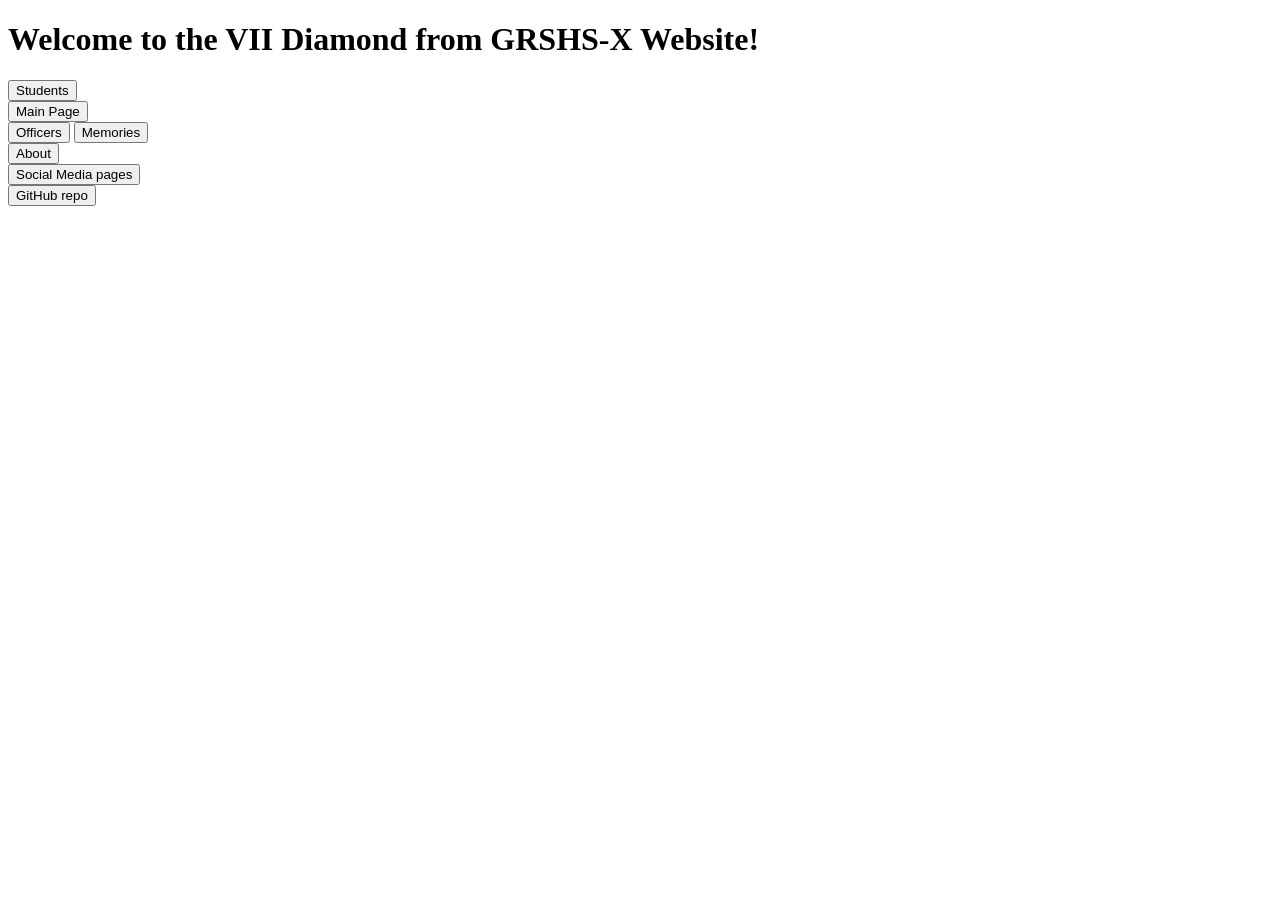
==== vii-diamond/about/index.html @ 1fa77963 "Create index.html" ====
<!DOCTYPE html>
<html lang="en">
<head>
  <meta charset="UTF-8">
  <meta name="viewport" content="width=device-width, initial-scale=1.0">
  <title>About - VII Diamond</title>
  <link rel="stylesheet" href="style.css">
</head>
<body>
<div class="mainelement">
  <h1 class="mainh1">Welcome to the VII Diamond from GRSHS-X Website!</h1>
  <form action="https://nathanielcharleswalag-sketch.github.io/vii-diamond/students/">
    <button id="students" class="topbutton">Students</button>
  </form>
  <form action="https://nathanielcharleswalag-sketch.github.io/vii-diamond/">
    <button id="mainpage" class="topbutton">Main Page</button>
  </form>
  <button id="officers" class="topbutton">Officers</button>
  <button id="memories" class="topbutton">Memories</button>
  <form action="https://nathanielcharleswalag-sketch.github.io/vii-diamond/about/">
    <button id="about" class="topbutton">About</button>
  </form>
  <button id="socials" class="topbutton">Social Media pages</button>
  <form action="https://github.com/nathanielcharleswalag-sketch/nathanielcharleswalag-sketch.github.io/">
    <button id="source" class="topbutton">GitHub repo</button>
  </form>
</div>
  <script src="script.js"></script>
</body>
</html>
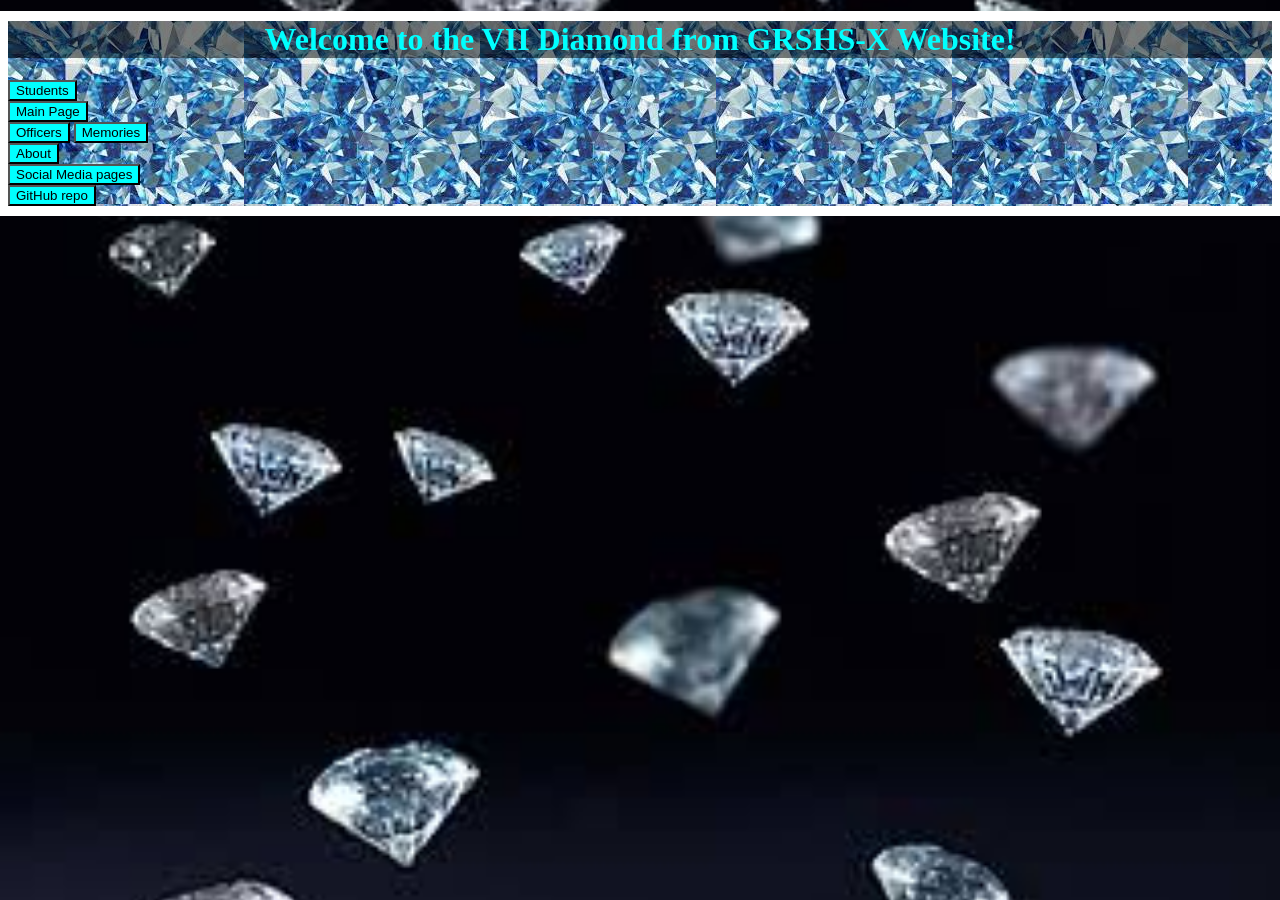
==== commit f66f5d87: "Update index.html" ====
--- a/vii-diamond/about/index.html
+++ b/vii-diamond/about/index.html
@@ -4,7 +4,7 @@
   <meta charset="UTF-8">
   <meta name="viewport" content="width=device-width, initial-scale=1.0">
   <title>About - VII Diamond</title>
-  <link rel="stylesheet" href="style.css">
+  <link rel="stylesheet" href="../style.css">
 </head>
 <body>
 <div class="mainelement">
--- a/vii-diamond/style.css
+++ b/vii-diamond/style.css
@@ -0,0 +1,30 @@
+body {
+            /* Path to your image file or an online URL */
+            background-image: url('assets/diamondbg2.jpeg'); 
+            
+            /* Prevents the image from repeating like a grid tile */
+            background-repeat: no-repeat; 
+            
+            /* Stretches the image to cover the full viewport */
+            background-size: cover; 
+            
+            /* Centers the image on the screen */
+            background-position: center; 
+            
+            /* Keeps the background fixed when scrolling */
+            background-attachment: fixed; 
+}
+.mainelement {
+            background-image: url('assets/diamondbg1.jpeg');
+            outline: 10px solid white;
+}
+.mainh1 {
+            text-align: center;
+            color: aqua;
+            /* Outline width and color */
+            font-weight: bold;
+            background-color: rgb(0,0,0,50%)
+}
+.topbutton {
+            background-color: aqua
+}
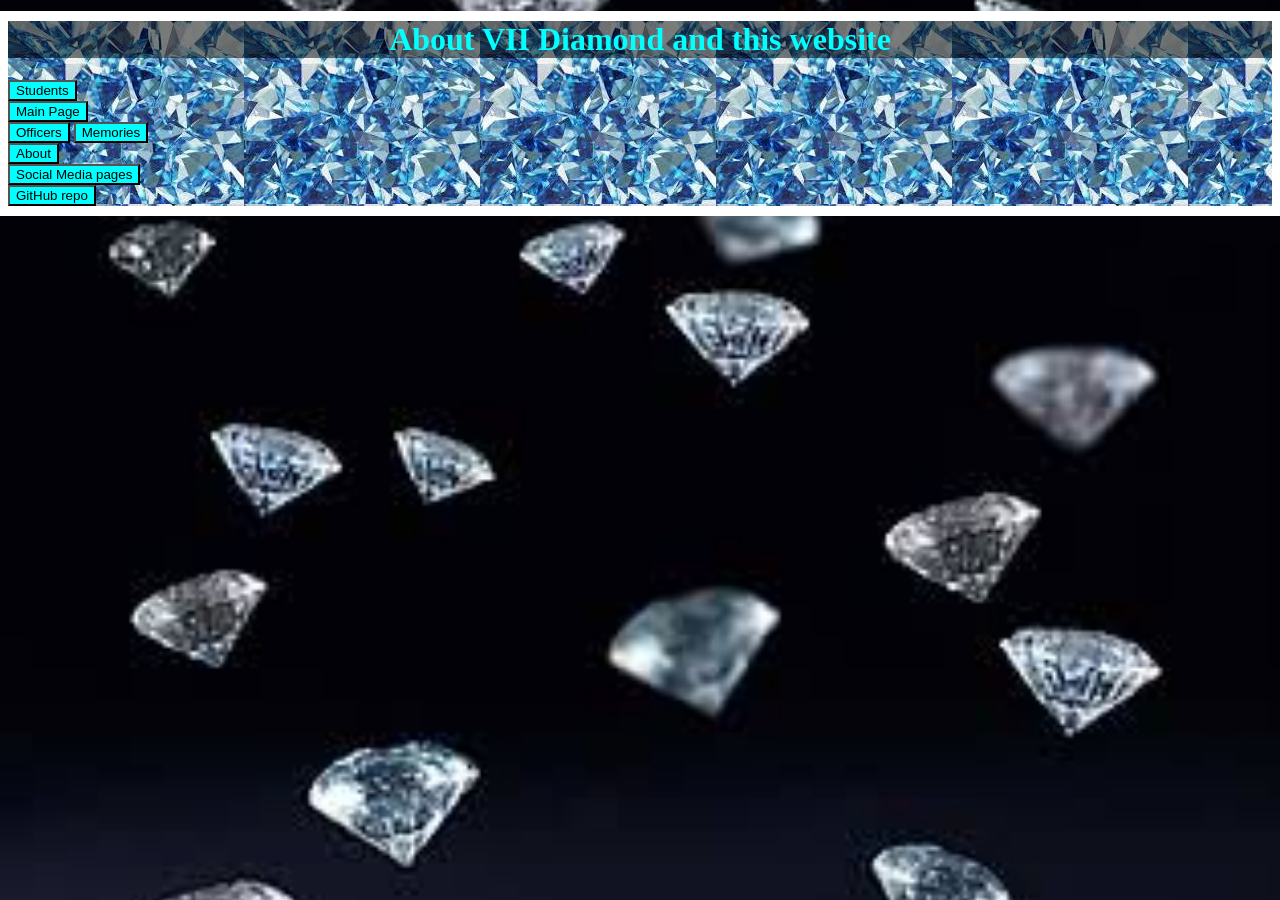
==== commit d6ecf30a: "Update index.html" ====
--- a/vii-diamond/about/index.html
+++ b/vii-diamond/about/index.html
@@ -8,7 +8,7 @@
 </head>
 <body>
 <div class="mainelement">
-  <h1 class="mainh1">Welcome to the VII Diamond from GRSHS-X Website!</h1>
+  <h1 class="mainh1">About VII Diamond and this website</h1>
   <form action="https://nathanielcharleswalag-sketch.github.io/vii-diamond/students/">
     <button id="students" class="topbutton">Students</button>
   </form>
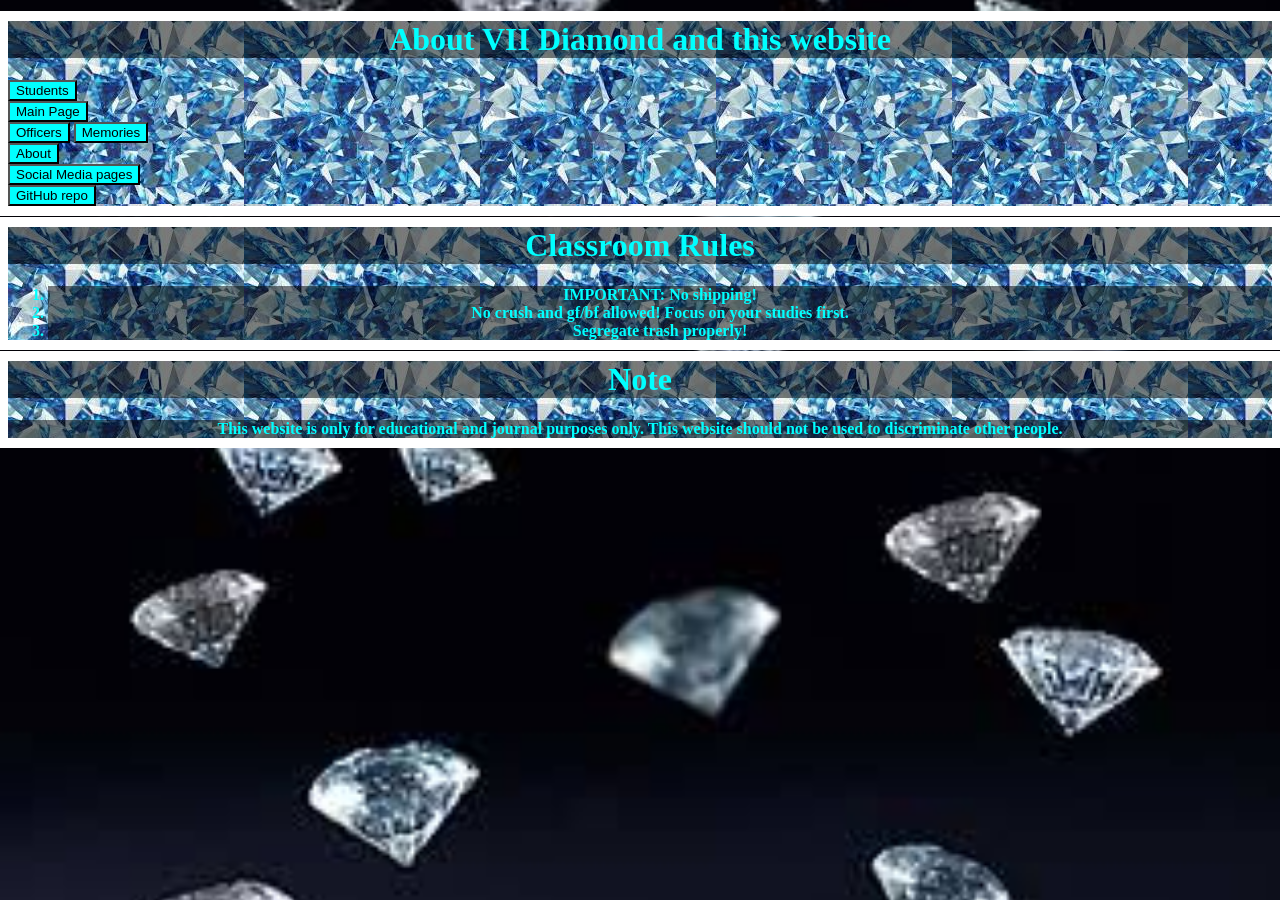
==== commit e03365ab: "Update index.html" ====
--- a/vii-diamond/about/index.html
+++ b/vii-diamond/about/index.html
@@ -25,6 +25,18 @@
     <button id="source" class="topbutton">GitHub repo</button>
   </form>
 </div>
+  <div class="mainelement">
+    <h1 class="mainh1">Classroom Rules</h1>
+    <ol>
+      <li class="mainh1">IMPORTANT: No shipping!</li>
+      <li class="mainh1">No crush and gf/bf allowed! Focus on your studies first.</li>
+      <li class="mainh1">Segregate trash properly!</li>
+    </ol>
+  </div>
+  <div class="mainelement">
+    <h1 class="mainh1">Note</h1>
+    <p class="mainh1">This website is only for educational and journal purposes only. This website should not be used to discriminate other people.</p>
+  </div>
   <script src="script.js"></script>
 </body>
 </html>
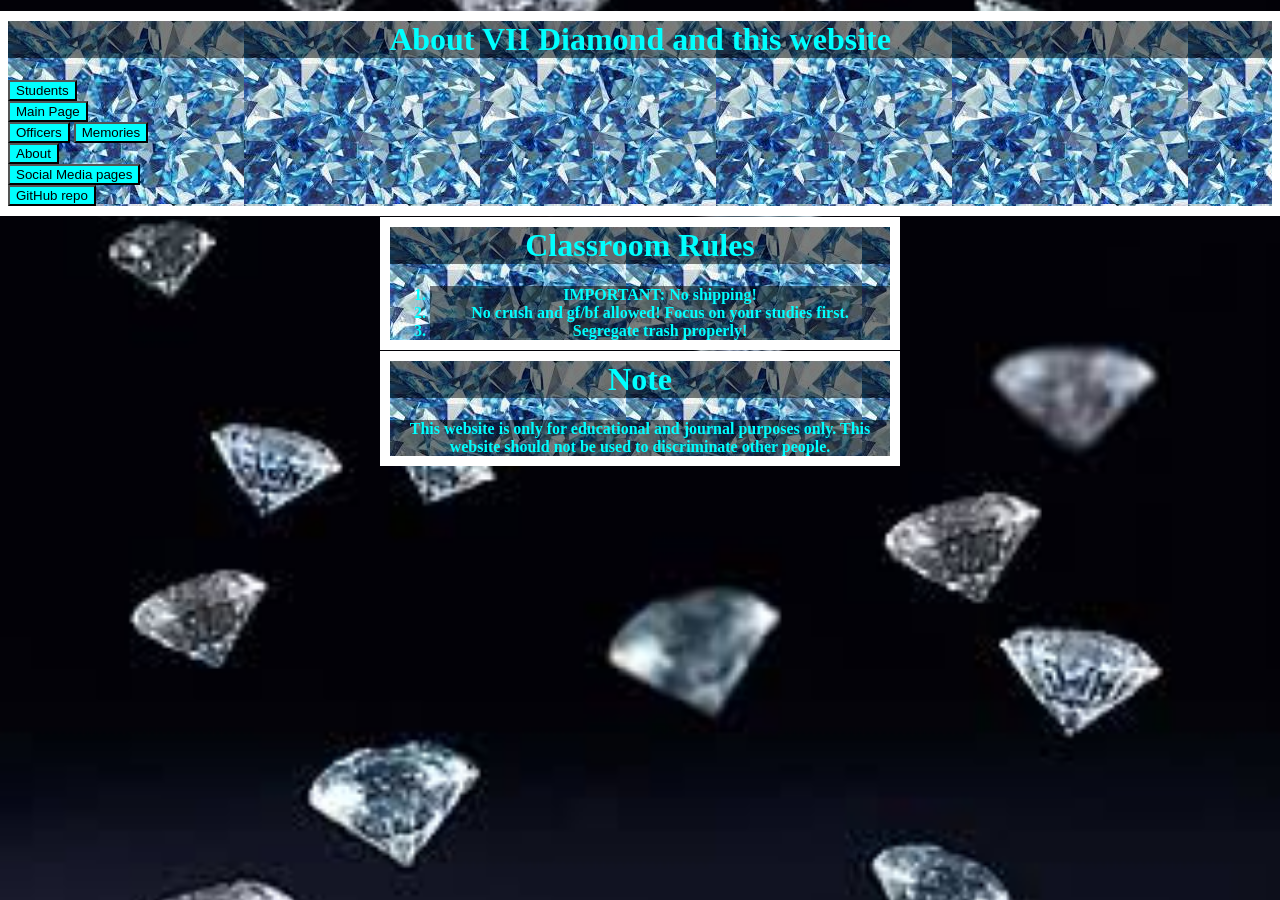
==== commit 5e17a6f6: "Update index.html" ====
--- a/vii-diamond/about/index.html
+++ b/vii-diamond/about/index.html
@@ -7,7 +7,7 @@
   <link rel="stylesheet" href="../style.css">
 </head>
 <body>
-<div class="mainelement">
+<div class="topelement">
   <h1 class="mainh1">About VII Diamond and this website</h1>
   <form action="https://nathanielcharleswalag-sketch.github.io/vii-diamond/students/">
     <button id="students" class="topbutton">Students</button>
--- a/vii-diamond/style.css
+++ b/vii-diamond/style.css
@@ -17,6 +17,34 @@
 .mainelement {
             background-image: url('assets/diamondbg1.jpeg');
             outline: 10px solid white;
+            width: 500px;
+            left: 50%;
+            transform: translate(-50%, 0%);
+            position: relative;
+            max-width: 100%;
+            align-items: center;
+}
+.topelement {
+            background-image: url('assets/diamondbg1.jpeg');
+            outline: 10px solid white;
+            width: 100%;
+            left: 50%;
+            transform: translate(-50%, 0%);
+            position: relative;
+            max-width: 100%;
+            align-items: center;
+}
+.mainform {
+            display: inline;
+            position: relative;
+}
+.mainimage {
+            max-width: 100%;
+            height: 400px;
+            width: auto;
+            left: 50%;
+            transform: translate(-50%, 0%);
+            position: relative;
 }
 .mainh1 {
             text-align: center;
@@ -26,5 +54,5 @@
             background-color: rgb(0,0,0,50%)
 }
 .topbutton {
-            background-color: aqua
+            background-color: aqua;
 }
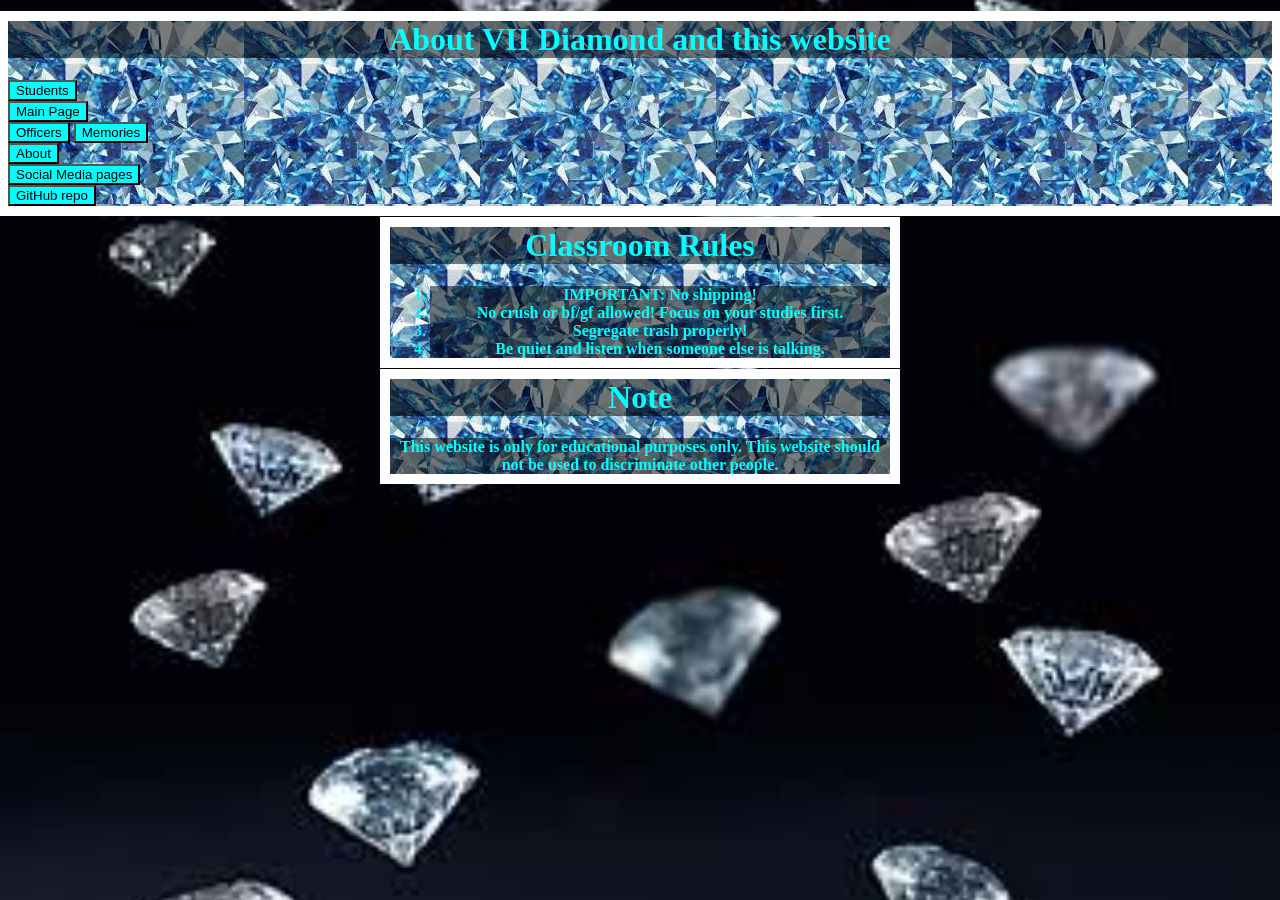
==== commit 7b5f5e0a: "Update index.html" ====
--- a/vii-diamond/about/index.html
+++ b/vii-diamond/about/index.html
@@ -29,13 +29,14 @@
     <h1 class="mainh1">Classroom Rules</h1>
     <ol>
       <li class="mainh1">IMPORTANT: No shipping!</li>
-      <li class="mainh1">No crush and gf/bf allowed! Focus on your studies first.</li>
+      <li class="mainh1">No crush or bf/gf allowed! Focus on your studies first.</li>
       <li class="mainh1">Segregate trash properly!</li>
+      <li class="mainh1">Be quiet and listen when someone else is talking.</li>
     </ol>
   </div>
   <div class="mainelement">
     <h1 class="mainh1">Note</h1>
-    <p class="mainh1">This website is only for educational and journal purposes only. This website should not be used to discriminate other people.</p>
+    <p class="mainh1">This website is only for educational purposes only. This website should not be used to discriminate other people.</p>
   </div>
   <script src="script.js"></script>
 </body>
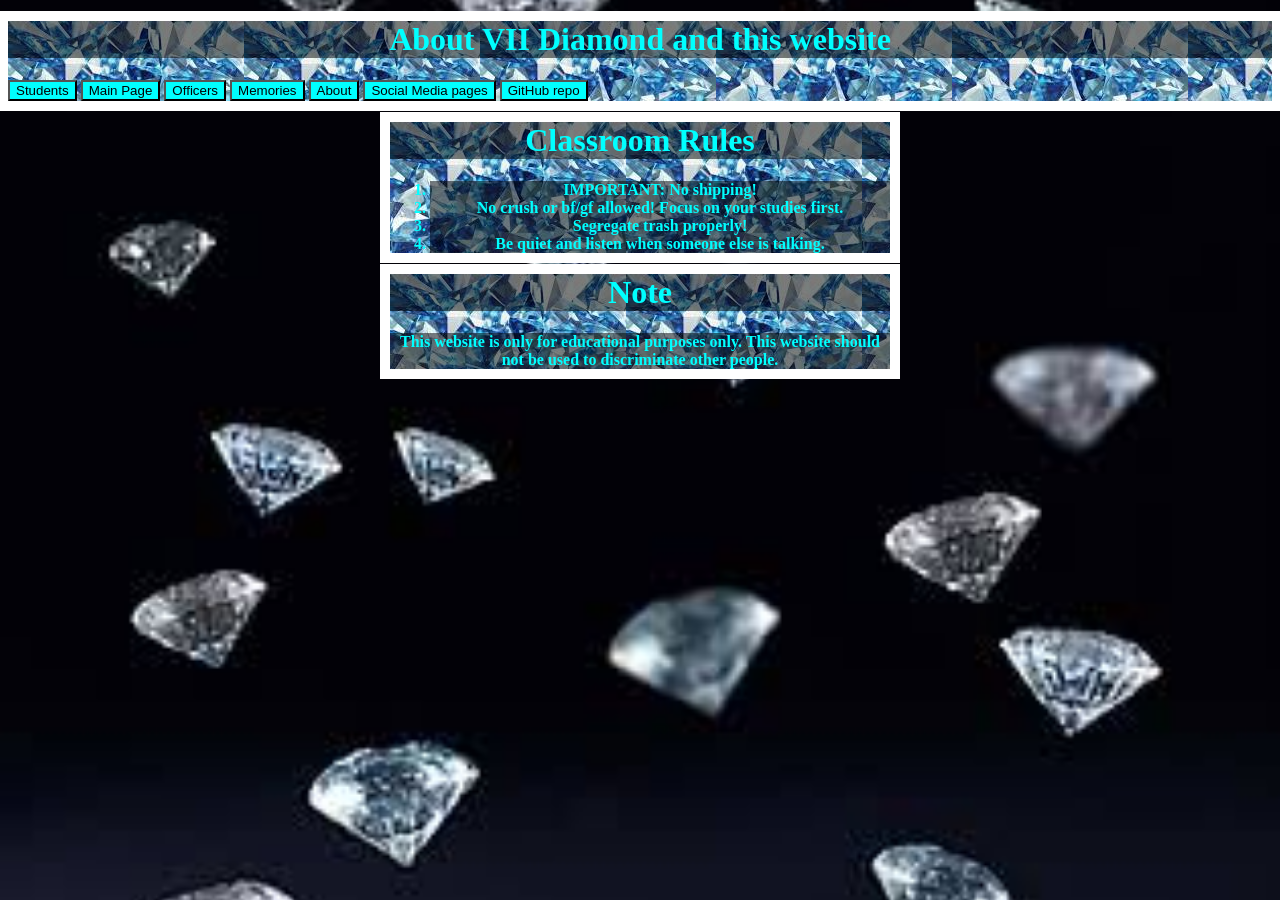
==== commit 313e8213: "Update index.html" ====
--- a/vii-diamond/about/index.html
+++ b/vii-diamond/about/index.html
@@ -9,19 +9,19 @@
 <body>
 <div class="topelement">
   <h1 class="mainh1">About VII Diamond and this website</h1>
-  <form action="https://nathanielcharleswalag-sketch.github.io/vii-diamond/students/">
+  <form class="mainform" action="https://nathanielcharleswalag-sketch.github.io/vii-diamond/students/">
     <button id="students" class="topbutton">Students</button>
   </form>
-  <form action="https://nathanielcharleswalag-sketch.github.io/vii-diamond/">
+  <form class="mainform" action="https://nathanielcharleswalag-sketch.github.io/vii-diamond/">
     <button id="mainpage" class="topbutton">Main Page</button>
   </form>
   <button id="officers" class="topbutton">Officers</button>
   <button id="memories" class="topbutton">Memories</button>
-  <form action="https://nathanielcharleswalag-sketch.github.io/vii-diamond/about/">
+  <form class="mainform" action="https://nathanielcharleswalag-sketch.github.io/vii-diamond/about/">
     <button id="about" class="topbutton">About</button>
   </form>
   <button id="socials" class="topbutton">Social Media pages</button>
-  <form action="https://github.com/nathanielcharleswalag-sketch/nathanielcharleswalag-sketch.github.io/">
+  <form class="mainform" action="https://github.com/nathanielcharleswalag-sketch/nathanielcharleswalag-sketch.github.io/">
     <button id="source" class="topbutton">GitHub repo</button>
   </form>
 </div>
